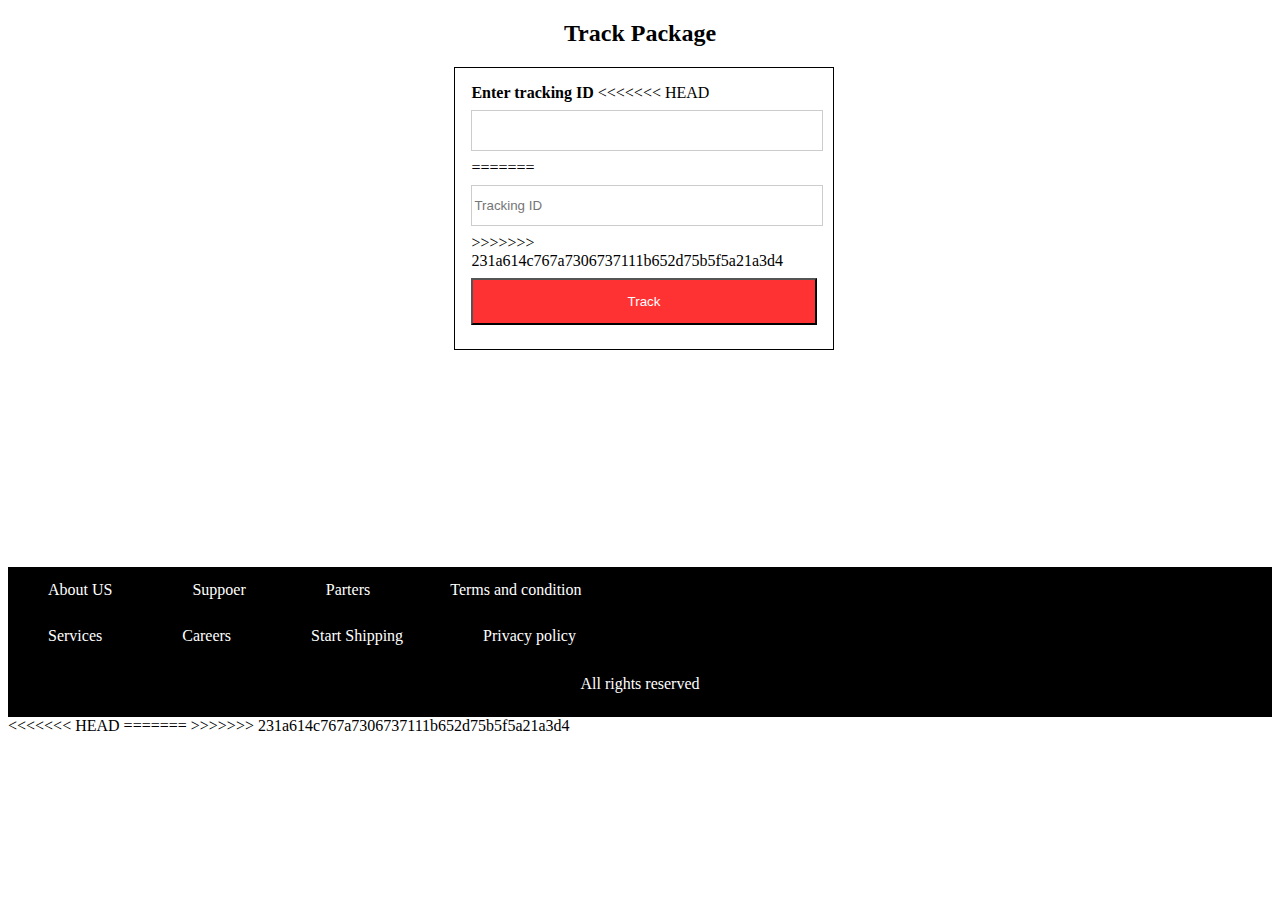
==== track-package.html @ 39beeda1 "initial commit" ====
<!DOCTYPE html>
<html>
<head>
        <link rel="stylesheet" type="text/css" href="box.css">
        <link rel="stylesheet" type="text/css" href="footer.css">
</head>
<body>

    <h2 align=center>Track Package</h2>
    <div id="left"></div>
    <form class="box">
        <div class="container">
            <label for="uname"><b>Enter tracking ID</b></label>
<<<<<<< HEAD
            <input type="text" name="uname" required>
=======
            <input type="text" placeholder="Tracking ID" name="uname" required>
>>>>>>> 231a614c767a7306737111b652d75b5f5a21a3d4
            <button type="submit">Track</button>
        </div>
    </form>
    <div class="footer">
            <ul>
                <li><a href="#" target="body">About US</a></li>
                <li><a href="#" target="body">Suppoer</a></li>
                <li><a href="#" target="body">Parters</a></li>
                <li><a href="#" target="body">Terms and condition</a></li>
            </ul>
            <ul>
                <li><a href="#" target="body">Services</a></li>
                <li><a href="#" target="body">Careers</a></li>
                <li><a href="#" target="body">Start Shipping</a></li>
                <li><a href="#" target="body">Privacy policy</a></li>
            </ul>
            <p Align="Center">All rights reserved</p>
        </div>
</body>
<<<<<<< HEAD
</html>
=======

</html>
>>>>>>> 231a614c767a7306737111b652d75b5f5a21a3d4
---- box.css ----
input[type=text], input[type=password] {
        width: 100%;
        padding: 12px 2px;
        margin: 8px 0;
        display: inline-block;
        border: 1px solid #ccc;
    }
    #left {
        width: 35%;
        display: inline-block;
    }
    button {
        background-color: #FF3233;
        color: white;
        padding: 14px 20px;
        margin: 8px 0;
        width: 100%;
    }
    button:hover {
        background-color: black;
    }
    .container {
        border: 1px solid black;
        padding: 16px;
    }
    .box {
        height: 500px;
        display: inline-block;
        width: 30%;
    }
---- footer.css ----
.footer {
    height: 150px;
    color: white;
    background-color: black;
}

ul {
    list-style-type: none;
    margin: 0;
    padding: 0;
    overflow: hidden;
    background-color: black;
}

li {
    float: left;
}

li a {
    display: inline-block;
    color: white;
    text-align: center;
    padding: 14px 40px;
    text-decoration: none;
}
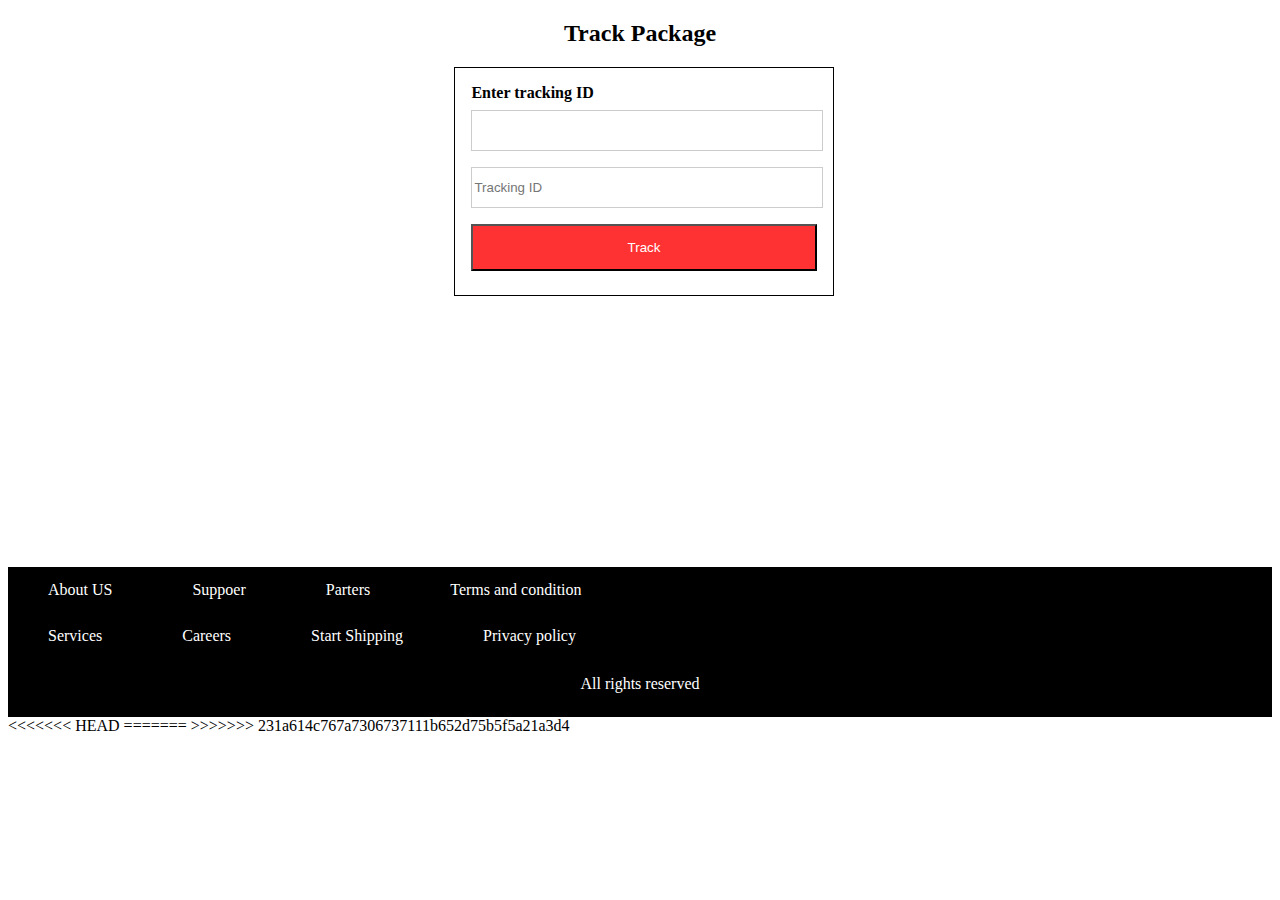
==== commit 42360dfc: "update track package" ====
--- a/track-package.html
+++ b/track-package.html
@@ -11,11 +11,8 @@
     <form class="box">
         <div class="container">
             <label for="uname"><b>Enter tracking ID</b></label>
-<<<<<<< HEAD
             <input type="text" name="uname" required>
-=======
             <input type="text" placeholder="Tracking ID" name="uname" required>
->>>>>>> 231a614c767a7306737111b652d75b5f5a21a3d4
             <button type="submit">Track</button>
         </div>
     </form>
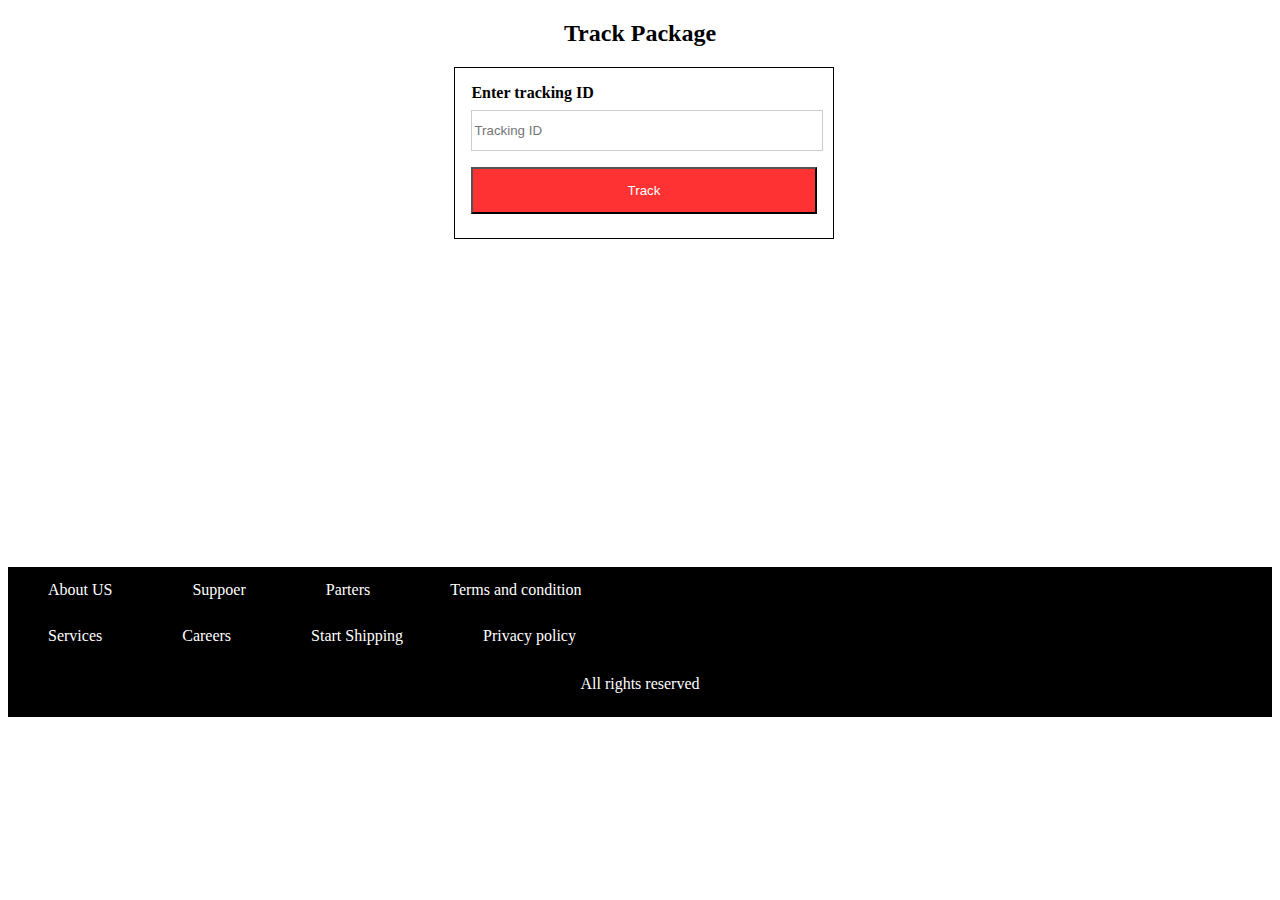
==== commit f4c3408b: "update" ====
--- a/track-package.html
+++ b/track-package.html
@@ -11,7 +11,6 @@
     <form class="box">
         <div class="container">
             <label for="uname"><b>Enter tracking ID</b></label>
-            <input type="text" name="uname" required>
             <input type="text" placeholder="Tracking ID" name="uname" required>
             <button type="submit">Track</button>
         </div>
@@ -32,9 +31,6 @@
             <p Align="Center">All rights reserved</p>
         </div>
 </body>
-<<<<<<< HEAD
 </html>
-=======
 
 </html>
->>>>>>> 231a614c767a7306737111b652d75b5f5a21a3d4
